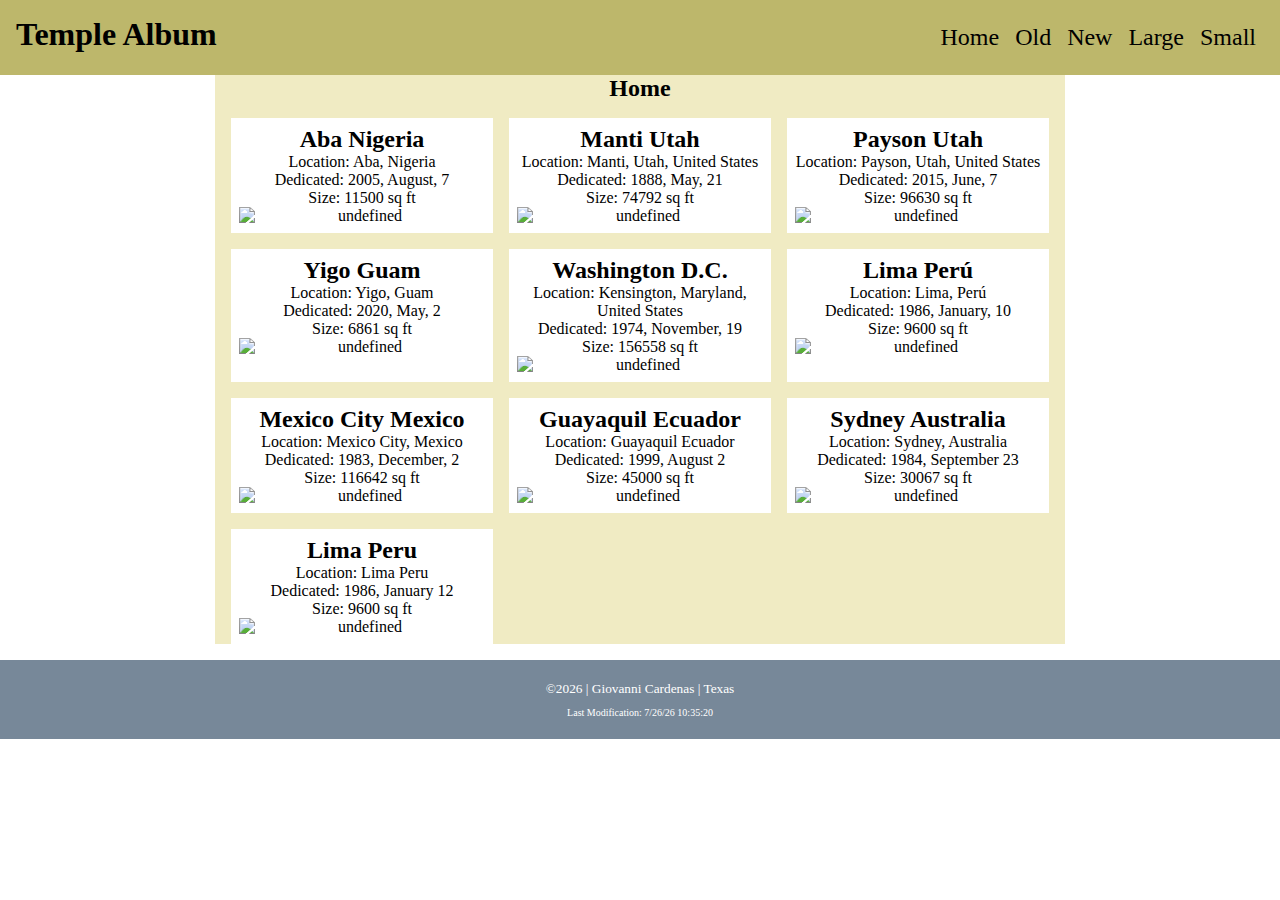
==== filtered-temples.html @ 9ef7e53d "finished" ====
<!DOCTYPE html>
<html lang="en">
<head>
    <meta charset="UTF-8">
    <meta name="viewport" content="width=device-width, initial-scale=1.0">
    <meta name="description" content="temple asssignment with pictures working with hamburger and media queries">
    <meta name="author" content="Giovanni Cardenas">
    <link rel="stylesheet" href="styles/filtered-temples.css">
    <link rel="stylesheet" href="styles/filtered-temples-large.css">

    <link rel="preconnect" href="https://fonts.googleapis.com">
    <link rel="preconnect" href="https://fonts.gstatic.com" crossorigin>
    <link href="https://fonts.googleapis.com/css2?family=Roboto:wght@100&display=swap" rel="stylesheet">
    <title>Temple Album</title>
    <script src="scripts/filtered-temples.js" defer></script>
</head>
<body>
    <header>
        <h1>Temple Album</h1>
        <a id="hamburger" href="#"></a>
        <nav>
            <div id="reveal"></div>
            <ul class="navigation no-show" >
                <li id="home"><a href="#">Home</a></li>
                <li id="old"><a href="#">Old</a></li>
                <li id="new"><a href="#">New</a></li>
                <li id="large"><a href="#">Large</a></li>
                <li id="small"><a href="#">Small</a></li>
            </ul>
        </nav>
    </header>
    <main>
        <h2>Home</h2>
        <div class="container">
        </div>
    </main>
    <footer>
        <p><span id="year"></span> | Giovanni Cardenas | Texas</p>
        <p id="lastModified"></p>
    </footer>
</body>
</html>
---- styles/filtered-temples.css ----
* {
    margin: 0;
    padding: 0;
    box-sizing: border-box;
}
header {
    background-color: darkkhaki;
    padding: 1rem;
}
header h1 {
    display: inline;
}
#hamburger {
    position: absolute;
    top: 1rem;
    right: 1rem;
    font-size: xx-large;
    font-weight: 800;
}
#hamburger::before {
    content: "≡";
}
#hamburger.open::before {
    content: "X";
}
ul {
    list-style: none;
    display: flex;
    flex-direction: column;
    text-align: center;
    font-size: xx-large;
}
a {
    text-decoration: none;
    color: black;
}
li {
    padding: .5rem;
}
a:hover {
    color: white;
}
a:hover::before {
    content: "*";
}
.no-show {
    display: none;
}
main {
    text-align: center;
    margin: 0 auto;
    max-width: 850px;
    background-color: rgb(240, 235, 195);
}
div {
    background-color: rgb(240, 235, 195);
}
main h1 {
    padding: 1rem;
}
.container {
    display: grid;
    gap: 1rem;
    margin: 1rem 1rem;
}
figure {
    display: flex;
    flex-direction: column;
    padding: .5rem;
    background-color: white;
}

img {
    box-shadow: 5px rgba(0, 0, 0, 0.9);
}

footer {
    padding: 1rem;
    text-align: center;
    background: lightslategray;
    color: white;
}
footer p {
    font-size: smaller;
    color: white;
    margin: 0;
    padding: 5px;
}
#lastModified {
    font-size: x-small;
}
---- styles/filtered-temples-large.css ----
@media (min-width: 600px){
    #hamburger {
        display: none;
    }
    header {
        display: flex;
        justify-content: space-between;
    }
    ul { 
        display: flex;
        flex-direction: row;
        font-size: x-large;
    }
    .no-show {
        display: flex;
    }
    .container {
        grid-template-columns: repeat(auto-fit, minmax(250px, 1fr));

    }
}
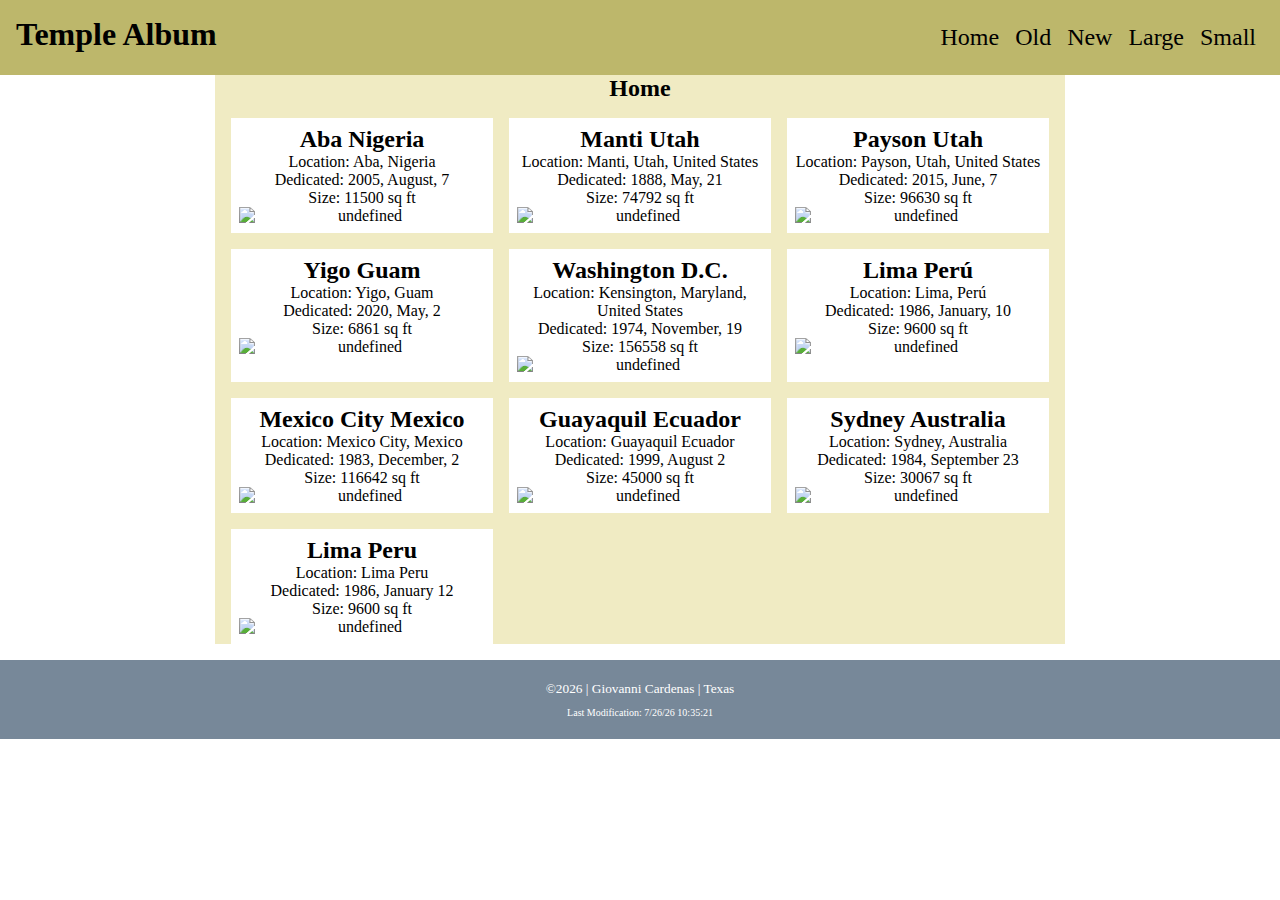
==== commit 7ee602b3: "fixed line 74 rgb" ====
--- a/filtered-temples.html
+++ b/filtered-temples.html
@@ -19,7 +19,6 @@
         <h1>Temple Album</h1>
         <a id="hamburger" href="#"></a>
         <nav>
-            <div id="reveal"></div>
             <ul class="navigation no-show" >
                 <li id="home"><a href="#">Home</a></li>
                 <li id="old"><a href="#">Old</a></li>
--- a/styles/filtered-temples.css
+++ b/styles/filtered-temples.css
@@ -71,7 +71,7 @@
 }
 
 img {
-    box-shadow: 5px rgba(0, 0, 0, 0.9);
+    box-shadow: 5px rgba(0, 0, 0);
 }
 
 footer {
